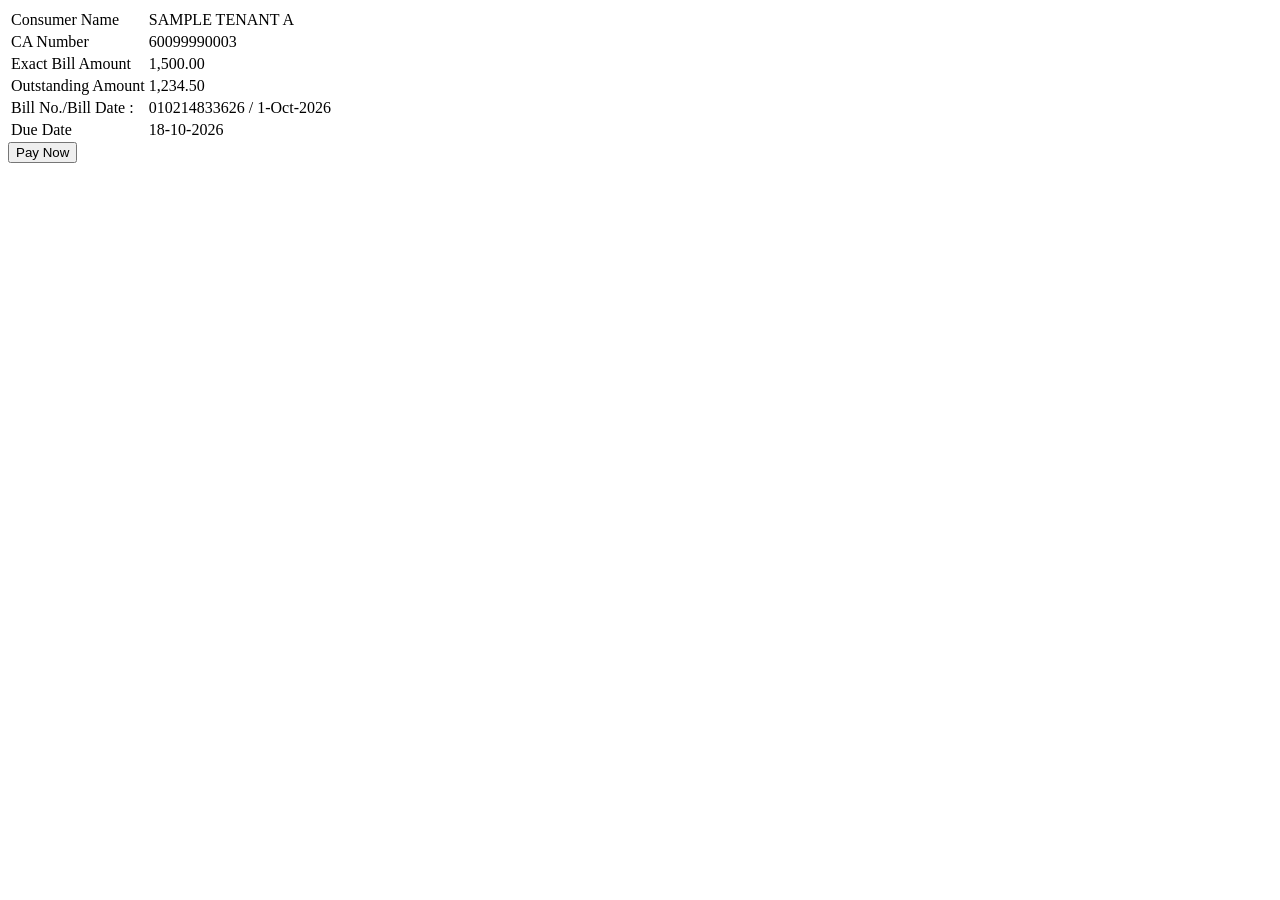
==== billcheck/fixtures/result_unpaid.html @ d922fdf2 "Bill Rent Manager: tenant rent tracking, Tata Power bill checks, notifications and Excel export" ====
<!DOCTYPE html>
<html><body>
<table>
  <tr><td>Consumer Name</td><td>SAMPLE TENANT A</td></tr>
  <tr><td>CA Number</td><td>60099990003</td></tr>
  <tr><td>Exact Bill Amount</td><td>1,500.00</td></tr>
  <tr><td>Outstanding Amount</td><td>1,234.50</td></tr>
  <tr><td>Bill No./Bill Date :</td><td>010214833626 / 1-Oct-2026</td></tr>
  <tr><td>Due Date</td><td>18-10-2026</td></tr>
</table>
<input type="submit" value="Pay Now" />
</body></html>
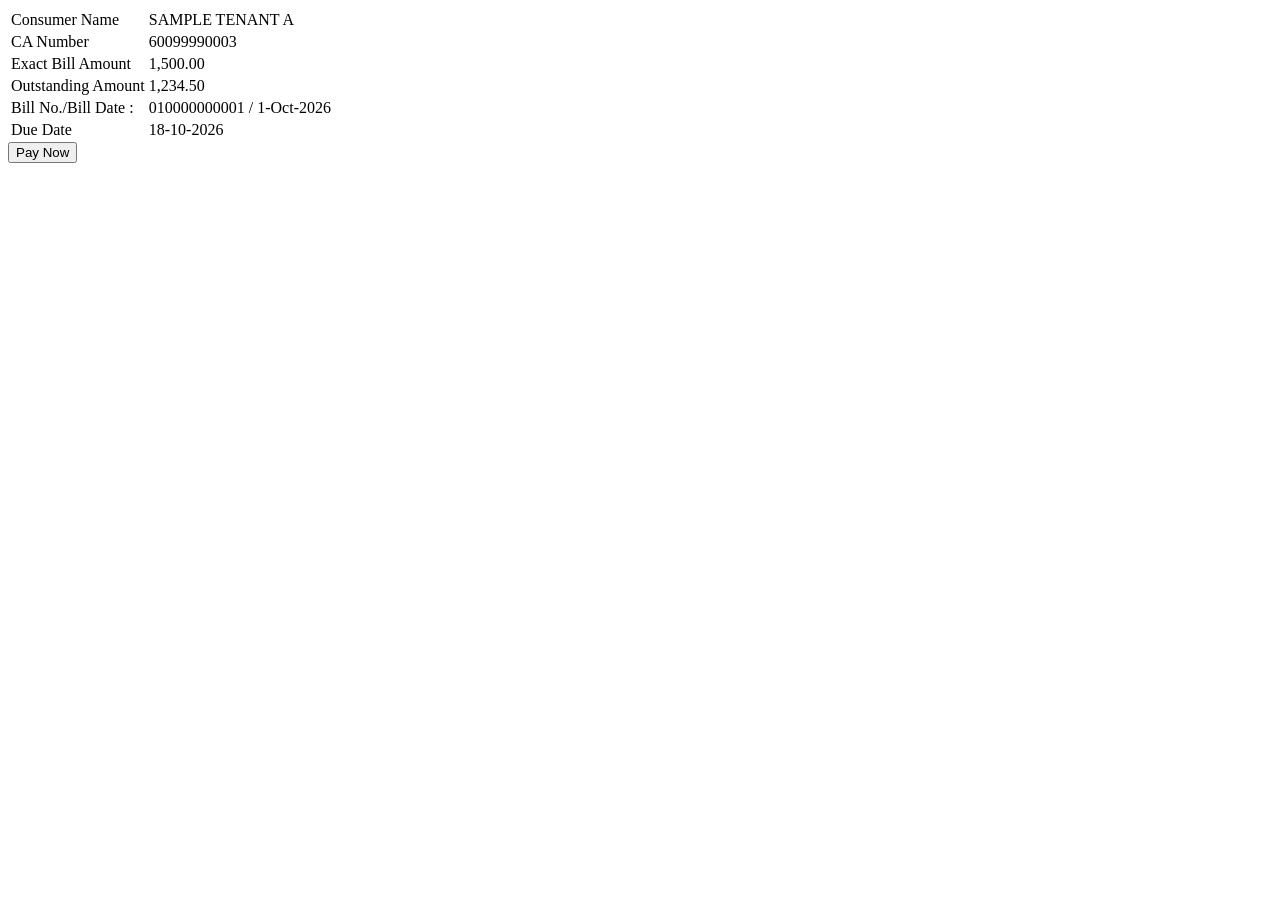
==== commit f119ebe9: "Replace real-looking sample name and bill number in fixtures with placeholders" ====
--- a/billcheck/fixtures/result_unpaid.html
+++ b/billcheck/fixtures/result_unpaid.html
@@ -5,7 +5,7 @@
   <tr><td>CA Number</td><td>60099990003</td></tr>
   <tr><td>Exact Bill Amount</td><td>1,500.00</td></tr>
   <tr><td>Outstanding Amount</td><td>1,234.50</td></tr>
-  <tr><td>Bill No./Bill Date :</td><td>010214833626 / 1-Oct-2026</td></tr>
+  <tr><td>Bill No./Bill Date :</td><td>010000000001 / 1-Oct-2026</td></tr>
   <tr><td>Due Date</td><td>18-10-2026</td></tr>
 </table>
 <input type="submit" value="Pay Now" />
